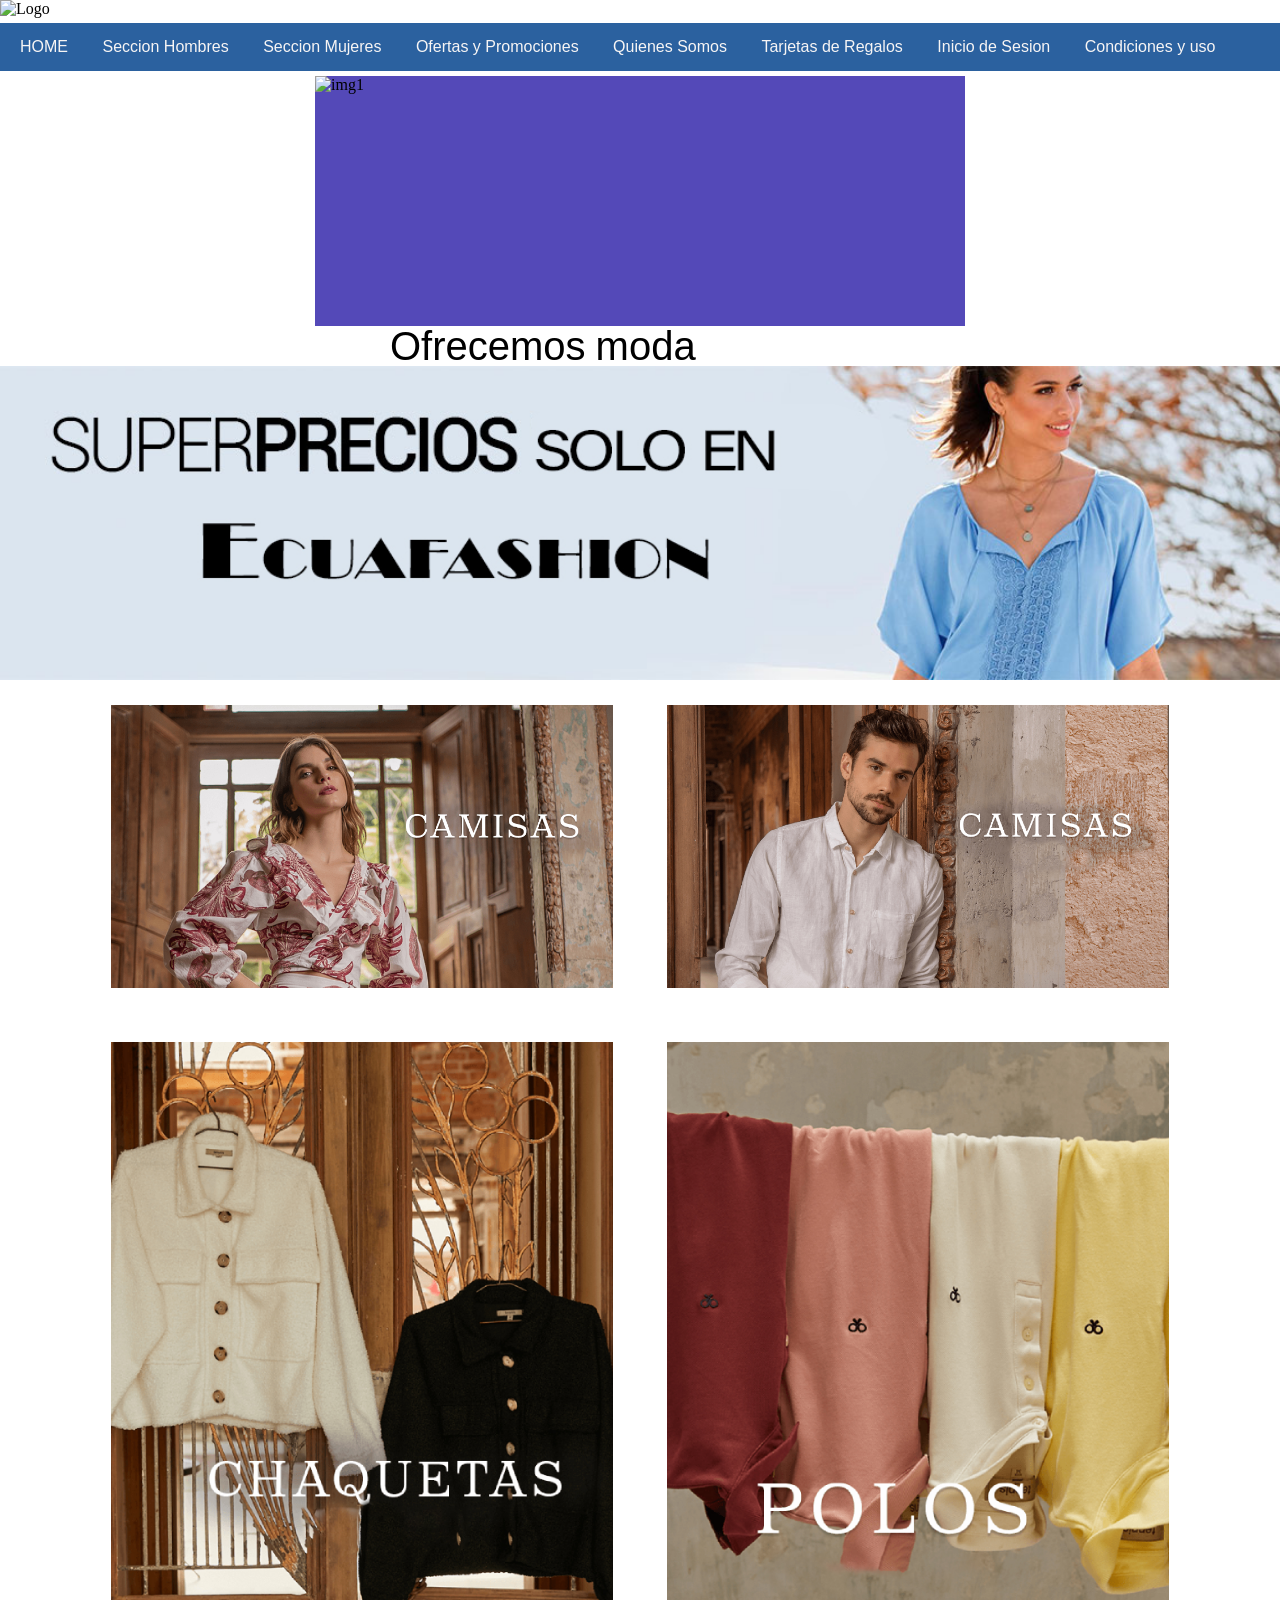
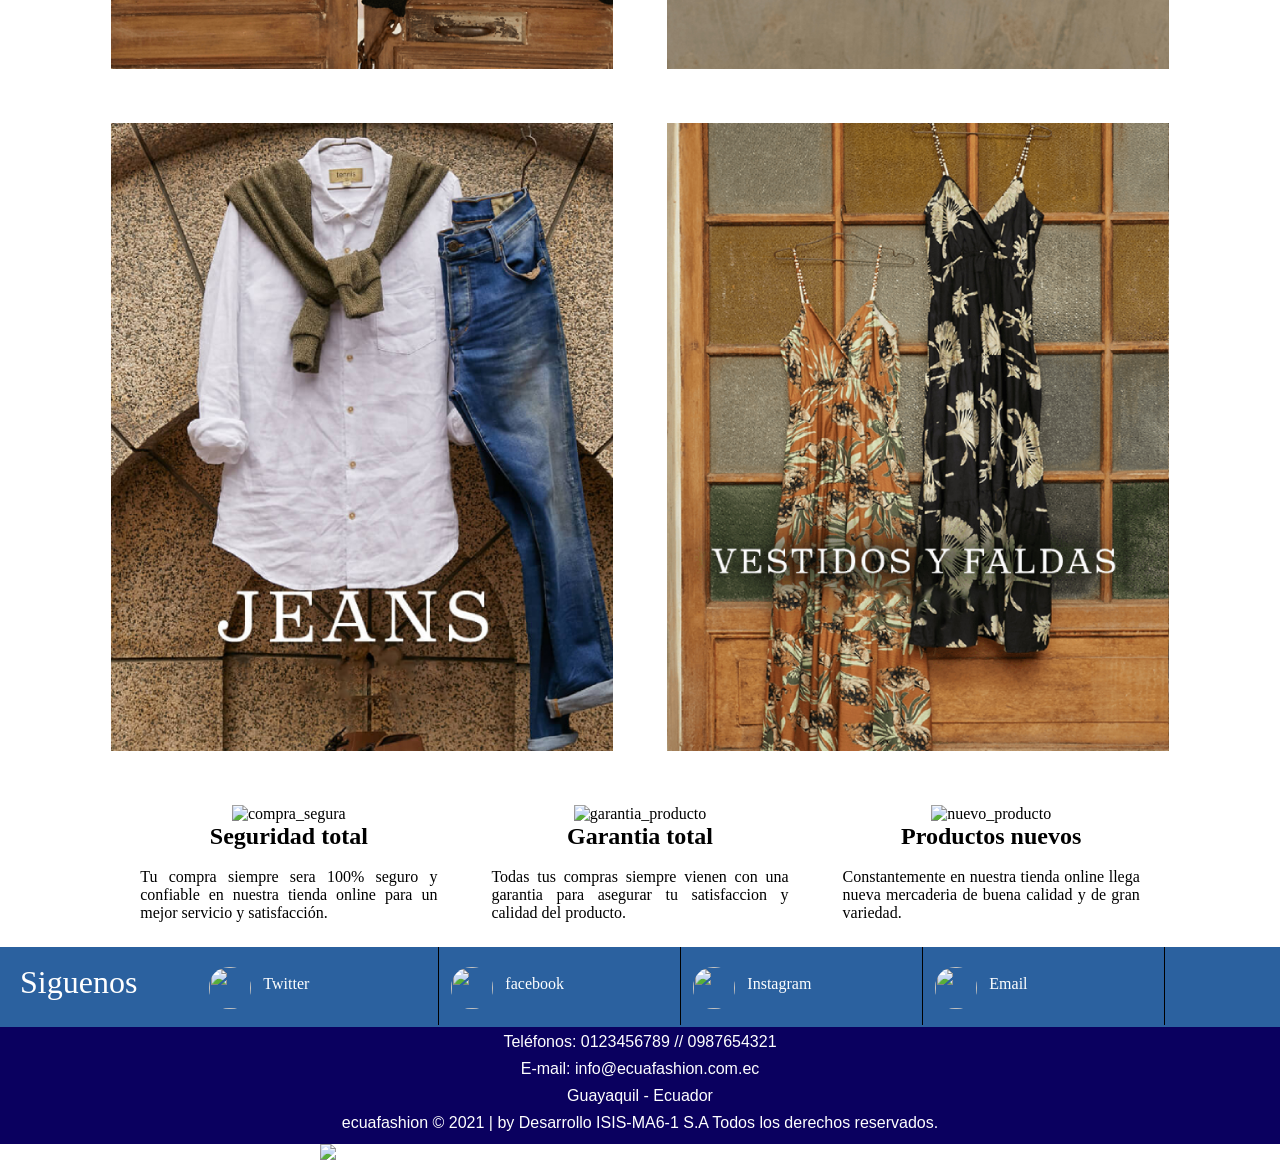
==== index.html @ fa4b64d8 "cambios casi finales" ====
<!DOCTYPE html>

<html lang="es">

<head>
    <title>Home</title>
    <meta charset="UTF-8">
    
    <meta name="Inicio" content="width=device-width, initial-scale=1.0">
    <link rel="stylesheet" href="css/estilo_general.css">
</head>


<body>
    <header>
        <div>
            <img id="logo" src="img/Encabezado.jpg" alt="Logo">
        </div>
    </header>


    <nav class="menu">
        <ul>

            <li class="nav_li"> <a href="index.html">HOME</a> </li>
            <li class="nav_li"> <a href="Seccion_Masculino.html">Seccion Hombres</a></li>
            <li class="nav_li"> <a href="Seccion_Femenino.html">Seccion Mujeres</a> </li>
            <li class="nav_li"> <a href="Oferta_Promociones.html">Ofertas y Promociones</a> </li>
            <li class="nav_li"> <a href="Quienes_somos.html">Quienes Somos</a></li>
            <li class="nav_li"> <a href="Tarjeta_Regalos.html">Tarjetas de Regalos</a> </li>
            <li class="nav_li"> <a href="Inic=tro_Sesion.html">Inicio de Sesion</a> </li>
            <li class="nav_li"> <a href="Condiciones.html">Condiciones y uso</a> </li>


        </ul>
    </nav>


    <div class="container_slider">
        <ul class="slider">
            <li><img src="img/Home/port1.jpg" alt="img1"></li>
            <li><img src="img/Home/port2.jpg" alt="img2"></li>
            <li><img src="img/Home/port3.jpg" alt="img3"></li>
            <li><img src="img/Home/port4.jpg" alt="img4"></li>
        </ul>
    </div>


    <div class="contenedor_letras">
        <p>Ofrecemos </p>
        <ul class="letra_mov">
            <li>moda</li>
            <li>ahorro</li>
            <li>y mucho mas</li>

        </ul>
    </div>

    <div class="cont_img_enc1">
        <img src="img/Home/enc_1.jpg" alt="imagen1">
    </div>

    <div id="pack_fotos">

        <div class="imagenes_fotos">
            <img style="width: 100%; height: 290%" src="img/Home/img_1.jpg" alt="1">
           
        </div>

        <div class="imagenes_fotos">
            <img style="width: 100%; height: 290%" src="img/Home/img_2.jpg" alt="2">
           

        </div>

        <div class="imagenes_fotos">
            <img style="width: 100%; height: 290%" src="img/Home/img_3.jpg" alt="3">
        </div>

        <div class="imagenes_fotos">
            <img style="width: 100%; height: 290%" src="img/Home/img_4.jpg" alt="4">
        </div>

        <div class="imagenes_fotos">
            <img style="width: 100%; height: 290%" src="img/Home/img_5.jpg" alt="5">
        </div>

        <div class="imagenes_fotos">
            <img style="width: 100%; height: 290%" src="img/Home/img_6.jpg" alt="6">
        </div>


    </div>





    <div id="pack3_img">

        <div class="imagenes_texto">
            <img style="width: 100%; height: 290%" src="img/Home/credito_seguro.png" alt="compra_segura">
            <h2 >Seguridad total</h2>
            <br>
            <p style="text-align: justify"> Tu compra siempre sera 100% seguro y confiable en nuestra tienda online para un mejor servicio y
                satisfacción. </p>
        </div>

        <div class="imagenes_texto">
            <img style="width: 100%; height: 290%" src="img/Home/garantia.png" alt="garantia_producto">
            <h2>Garantia total</h2>
            <br>
            <p style="text-align: justify"> Todas tus compras siempre vienen con una garantia para asegurar tu satisfaccion y calidad del producto.
            </p>

        </div>

        <div class="imagenes_texto">
            <img style="width: 100%; height: 290%" src="img/Home/nuevo.png" alt="nuevo_producto">
            <h2>Productos nuevos</h2>
            <br>
            <p style="text-align: justify"> Constantemente en nuestra tienda online llega nueva mercaderia de buena calidad y de gran variedad.
            </p>

        </div>


    </div>


    <div class=futer-push>
        <h2 id=sigueme> Siguenos</h2>
        <ul class=redes-sociales>
            <li class=twitter>
                <div class="icon-social"><img class=im-tuit src="img/Twitter.png" alt=""></div>
                <a href="#" target="_blank">Twitter</a>
            </li>
            <li class=twitter>
                <div class="icon-social"><img class=im-tuit src="img/facebook.png" alt=""></div>
                <a href="#" target="_blank">facebook</a>
            <li class=twitter>
                <div class="icon-social"><img class=im-tuit src="img/Instagram.png" alt=""></div>
                <a href="#" target="_blank">Instagram</a>
            </li>
            <li class=twitter>
                <div class="icon-social"><img class=im-tuit src="img/correo.png" alt=""></div>
                <a href="#" target="_blank">Email</a>
            </li>

        </ul>

    </div>



    <div class="footer">
        <p>
            Teléfonos: 0123456789 // 0987654321
        </p>
        <p>E-mail: info@ecuafashion.com.ec</p>
        <p> Guayaquil - Ecuador</p>
        <p>ecuafashion © 2021 | by Desarrollo ISIS-MA6-1 S.A Todos los derechos reservados.</p>
        <p>

        </p>
        <div>
            <img id="logo_targ" src="img/tarjetas_credito.png" alt="Logo">
        </div>
    </div>

</body>

</html>
---- css/estilo_general.css ----
/* Menu*/
*{/* selector universal*/
    box-sizing: border-box;
    padding: 0;
    margin: 0;
    
  }
 
.menu{
    background: #2b619f;
  font-family: Arial, Helvetica, sans-serif;
  
 

}
.menu ul {/*selector por clase-*/
list-style: none;
padding: 0;
width :100%;
max-width:10000px;
margin: 5px; /*Espacio entre imagen y texto*/

}

.menu  ul li  {/*selector descendiente-*/
display: inline-flex;

}

a{/*selector de elemento- */
    text-decoration:none;
}

.menu ul li a{
    color:#f7f5f5;
    padding: 15px;
}

.nav_li:hover{
    background:#1503bb;
    
}

/*-----------------------------------Menu desplegable------------------------------------*/


.naveg_sub li  {
    background-color: #12058a;
    display: block;
    
    padding: 0;
    margin: 0;

}

li>.naveg_sub{
    display: flex;
    position: relative;    
}

.nav li a:hover {
    background-color: #1503bb;
}

.nav li ul {
    display: none;
    /*position: absolute; */
}

.nav li:hover>ul {
    display: block;
}



/*.....................FOOTER....................*/
.footer {/*selector por clase*/
    float: right;
    width: 100%;
    height:80px; /*different*/
    margin: 0px;
    background-color:#141414;
    color:#FFF;
    padding-bottom: 25px ;
    text-align:center;
}
.footer p{
    font-family: Arial, Helvetica, sans-serif;
    padding: 6px;
    background-color:#141414;
    padding-bottom: 3px;
}

#logo{/*selector por id*/
  
    display: inline-flex;
    width: 100%;
    height: 10%;
    margin: auto;
    flex-wrap: wrap;

}
#logo_targ{/*selector por id*/
  
    display: inline-flex;
    width: 50%;
    height: 10%;
    margin: auto;
    flex-wrap: wrap;

}


/*...............slider automatico..............*/

.container_slider{
    position: relative;
    top: 0px;
    width: 650px;
    height:250px;
    margin: auto;
    background: #0d0080;
}

.container_slider .slider{
position: relative;
width: 400%;
height: 100%;
display: flex;

}

.container_slider .slider li{
    position: relative;
    width: 100%;
  
    background: #5449b8;

    
    }

    .container_slider .slider li img{
        position: absolute;
        width: 100%;
        height: 100%;
    
        
        }






/************************************************/



/*-----------------------------------footer------------------------------------*/
.footer {/*selector por clase*/
    float: right;
    width: 100%;
    height:80px; /*different*/
    margin: 0px;
    background-color:#141414;
    color:#FFF;
    padding-bottom: 25px ;
    text-align:center;
}
.footer p{
    padding: 6px;
    background-color:#0a005f;
    padding-bottom: 3px;
}
.futer-push{/*selector por clase-*/
    display: inline-block;
    float: right;
    width: 100%;
    height:80px; /*different*/
    margin: 0px;
background: #2b619f;

}
.redes-sociales{/*selector por clase*/
    display: inline-flex;

}
#sigueme {/*selector descendiente */
    float: left;
    color: #ffffff;
    margin: 20px;
    font-weight: normal;
    line-height: 30px;
    font-size: 200%;
    margin-right: 25px;
    padding-right: 35px;
}
.twitter{
    display: grid;
    grid-template-columns: 1fr 3fr ;
    padding-right:25px ;
    padding-top: 20px;
    padding-bottom:12px;
  
    border-right: 1.5px solid;
 
}
.twitter a{
    margin: 8px 15px 10px 12px;
color: #ffffff;

}
.twitter:hover{
    background-color:#5449b8;
  
}
.im-tuit{
    width: 42px;
    border-radius:20px ;
    height: 42px;
    margin-left: 12px;

}
/*-----------------------------------Fin del footer------------------------------------*/


/*.....................Josue Romero.....................*/

/*.......................Home..........................*/

/*....................Slider automatico.......................*/
.container_slider{
    position:relative;
    width: 650px;
    height:250px;
    margin: auto;
    background:red;
    overflow: hidden;
}

.container_slider .slider{
position:absolute;
width: 400%;
height: 100%;
display: flex;
animation: moverse 15s infinite alternate ;
animation-timing-function: ease-in;

}

.container_slider .slider li{
    position:relative;
    width: 100%;
    list-style: none;

    
    }

    .container_slider .slider li img{
        position:absolute;
        width: 650px;
        height: 100%;
    
        
        }

        @keyframes moverse{
            0%{margin-left: 0;}
            20%{margin-left: 0;}

            25%{margin-left: -100%;}
            45%{margin-left: -100%;}

            50%{margin-left: -200%;}
            70%{margin-left: -200%;}

            75%{margin-left: -300%;}
            100%{margin-left: -300%;}
                        
        }

/*................Texto cambiante.................*/
.contenedor_letras {
    position:relative;
    display: flex;
    width: 500px;
    height:40px;
    color: rgb(0, 0, 0);
    font-family: Impact, Haettenschweiler, 'Arial Narrow Bold', sans-serif;
    font-size: 40px;
    line-height: 40px;
    display: flex;
    /*
    position: absolute;
    */
    top: 0;
    right: 0;
    button: 0;
    left: 0;
    overflow: hidden;
    margin: auto;
    }
    
    .contenedor_letras .letra_mov {
     list-style: none;
     padding-left: 10px;
     animation: cambiar 15s infinite;
     
    }
    
    ul, p {
     margin: 0;
    }
 
 @keyframes  cambiar {

    0%{ margin-top: 0;}
   20%{ margin-top: 0;}
   
   25% { margin-top: -40PX;}
   45% { margin-top: -40PX;}
   
   50% { margin-top: -80PX;}
   70% { margin-top: -80PX;}
   
   75% { margin-top: -40PX;}
   100% { margin-top: -40PX;}
    
    100% { margin-top: 0;}

    /*
  0%{ margin-top: 0;}
   20%{ margin-top: 0;}
   
   25% { margin-top: -40PX;}
   50% { margin-top: -40PX;}
   
   55% { margin-top: -80PX;}
   80% { margin-top: -80PX;}
   
   85% { margin-top: -40PX;}
   95% { margin-top: -40PX;}

   100% { margin-top: 0;}

   
*/
  
 }

 .cont_img_enc1 img{
    display:block;
    margin:auto;
    width: 100%;
height: 100%;

 }

 
#pack3_img{

    text-align:center
    
}

 .imagenes_texto {
    
    border-radius: 10px;
    margin: 20px;
    text-align: center;
    display: inline-block;
    width: 24%;
    border: 5px solid rgb(255, 255, 255);
    

}

#pack_fotos{

    text-align:center
    
}

.imagenes_fotos {
    
    border-radius: 10px;
    margin: 20px;
    text-align: center;
    display: inline-block;
    width: 40%;
    border: 5px solid rgb(255, 255, 255);
    hover
    

}
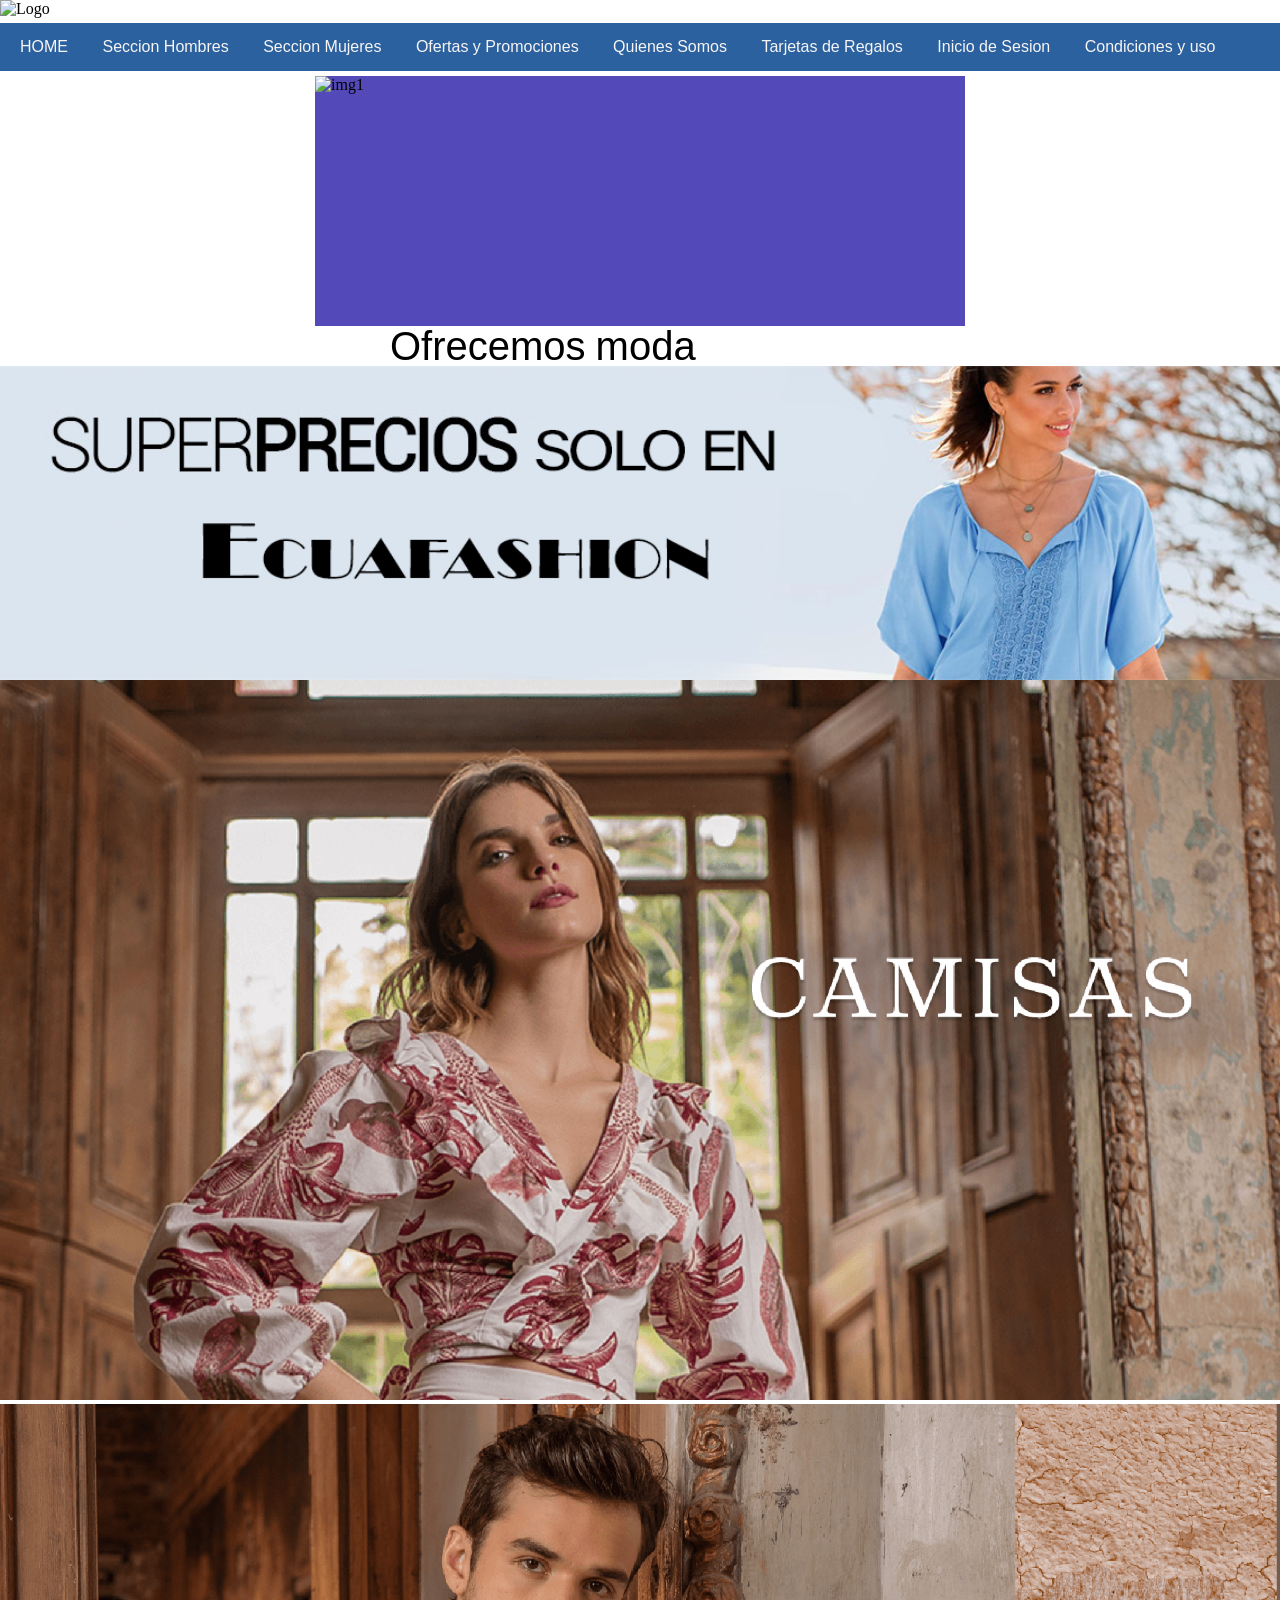
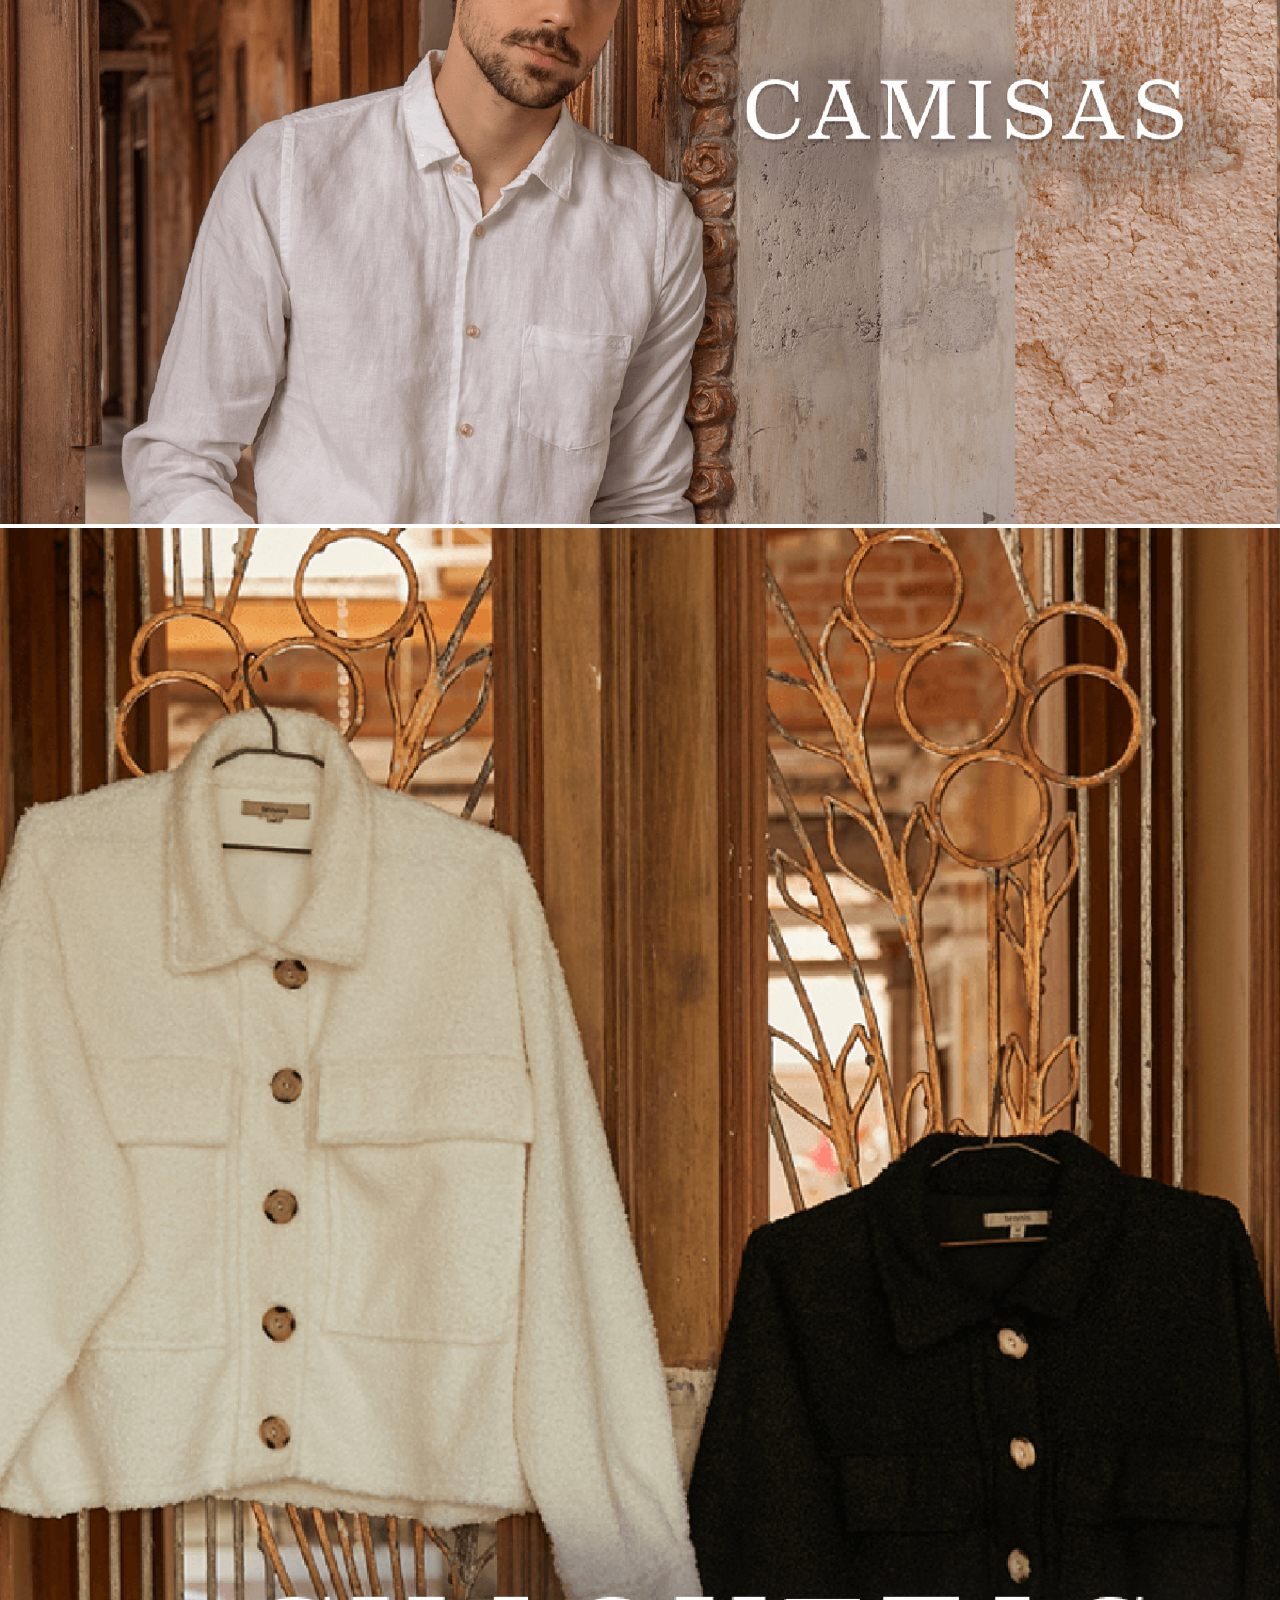
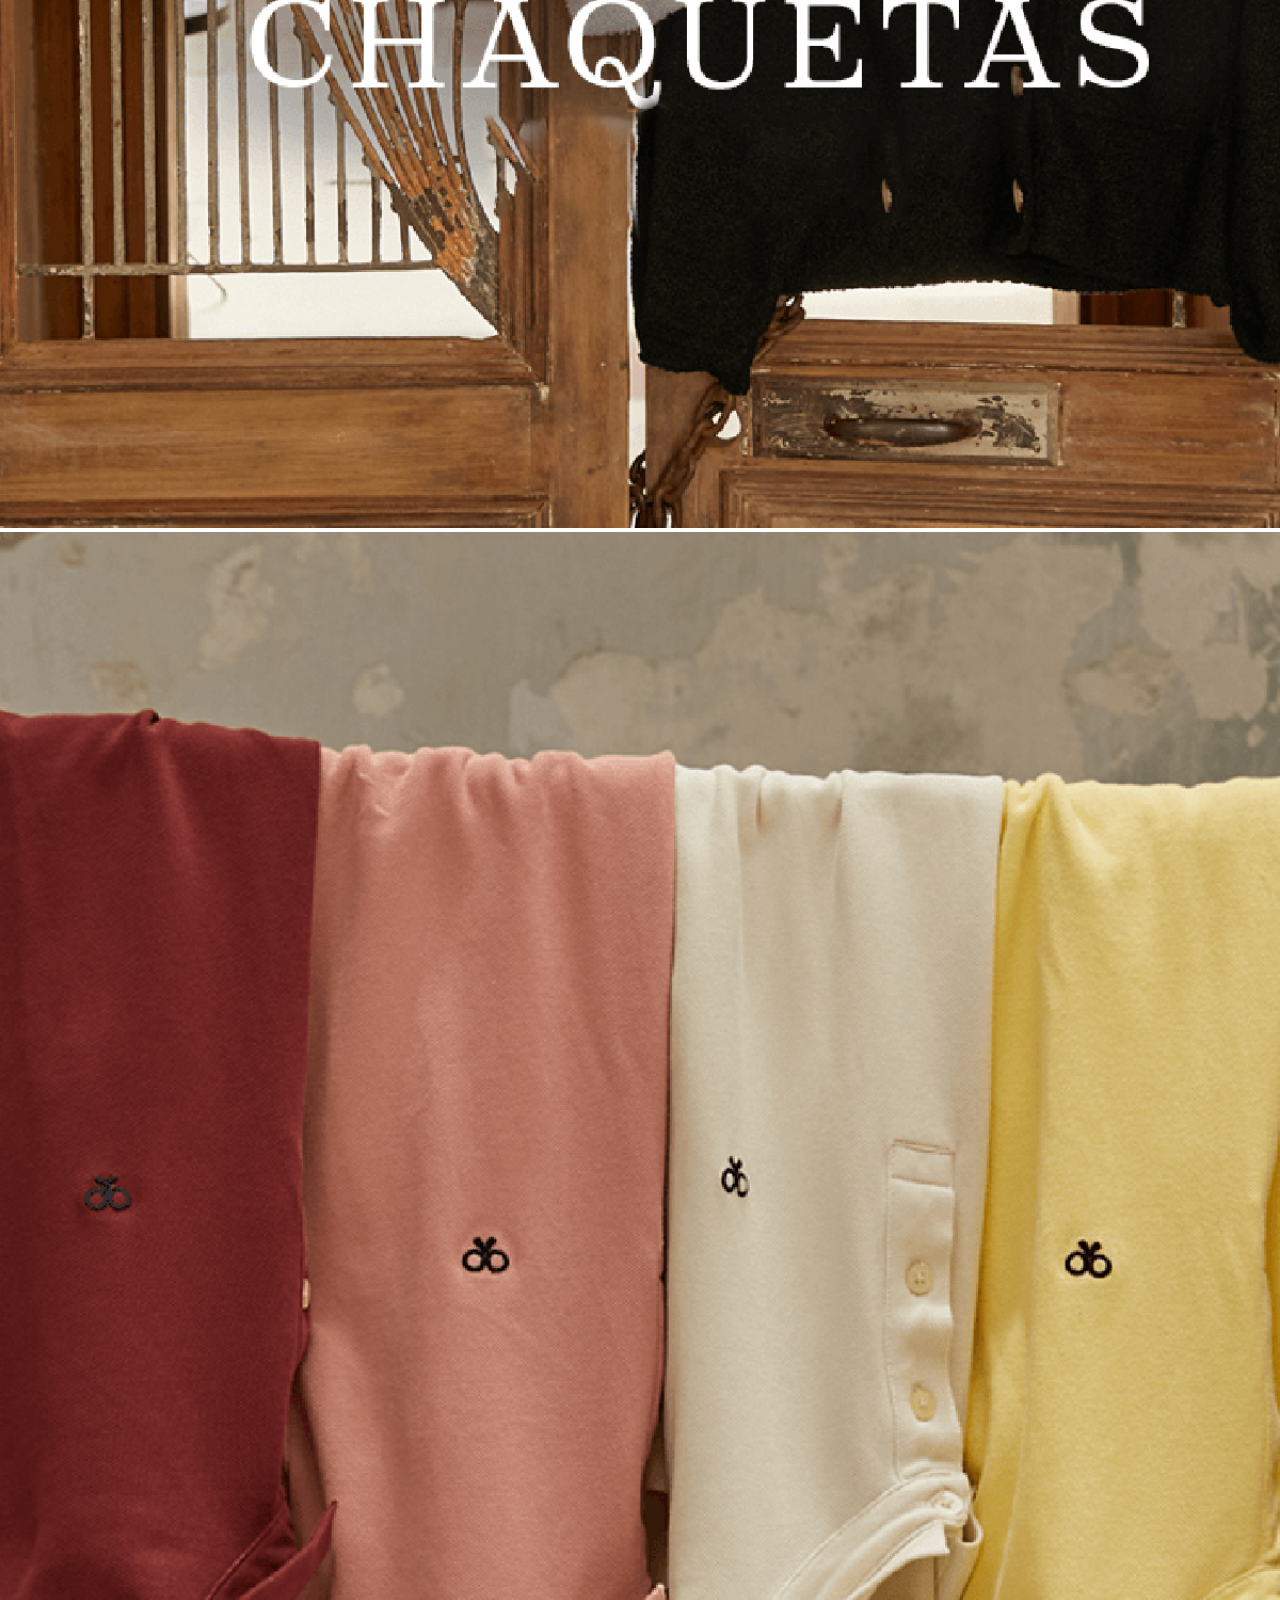
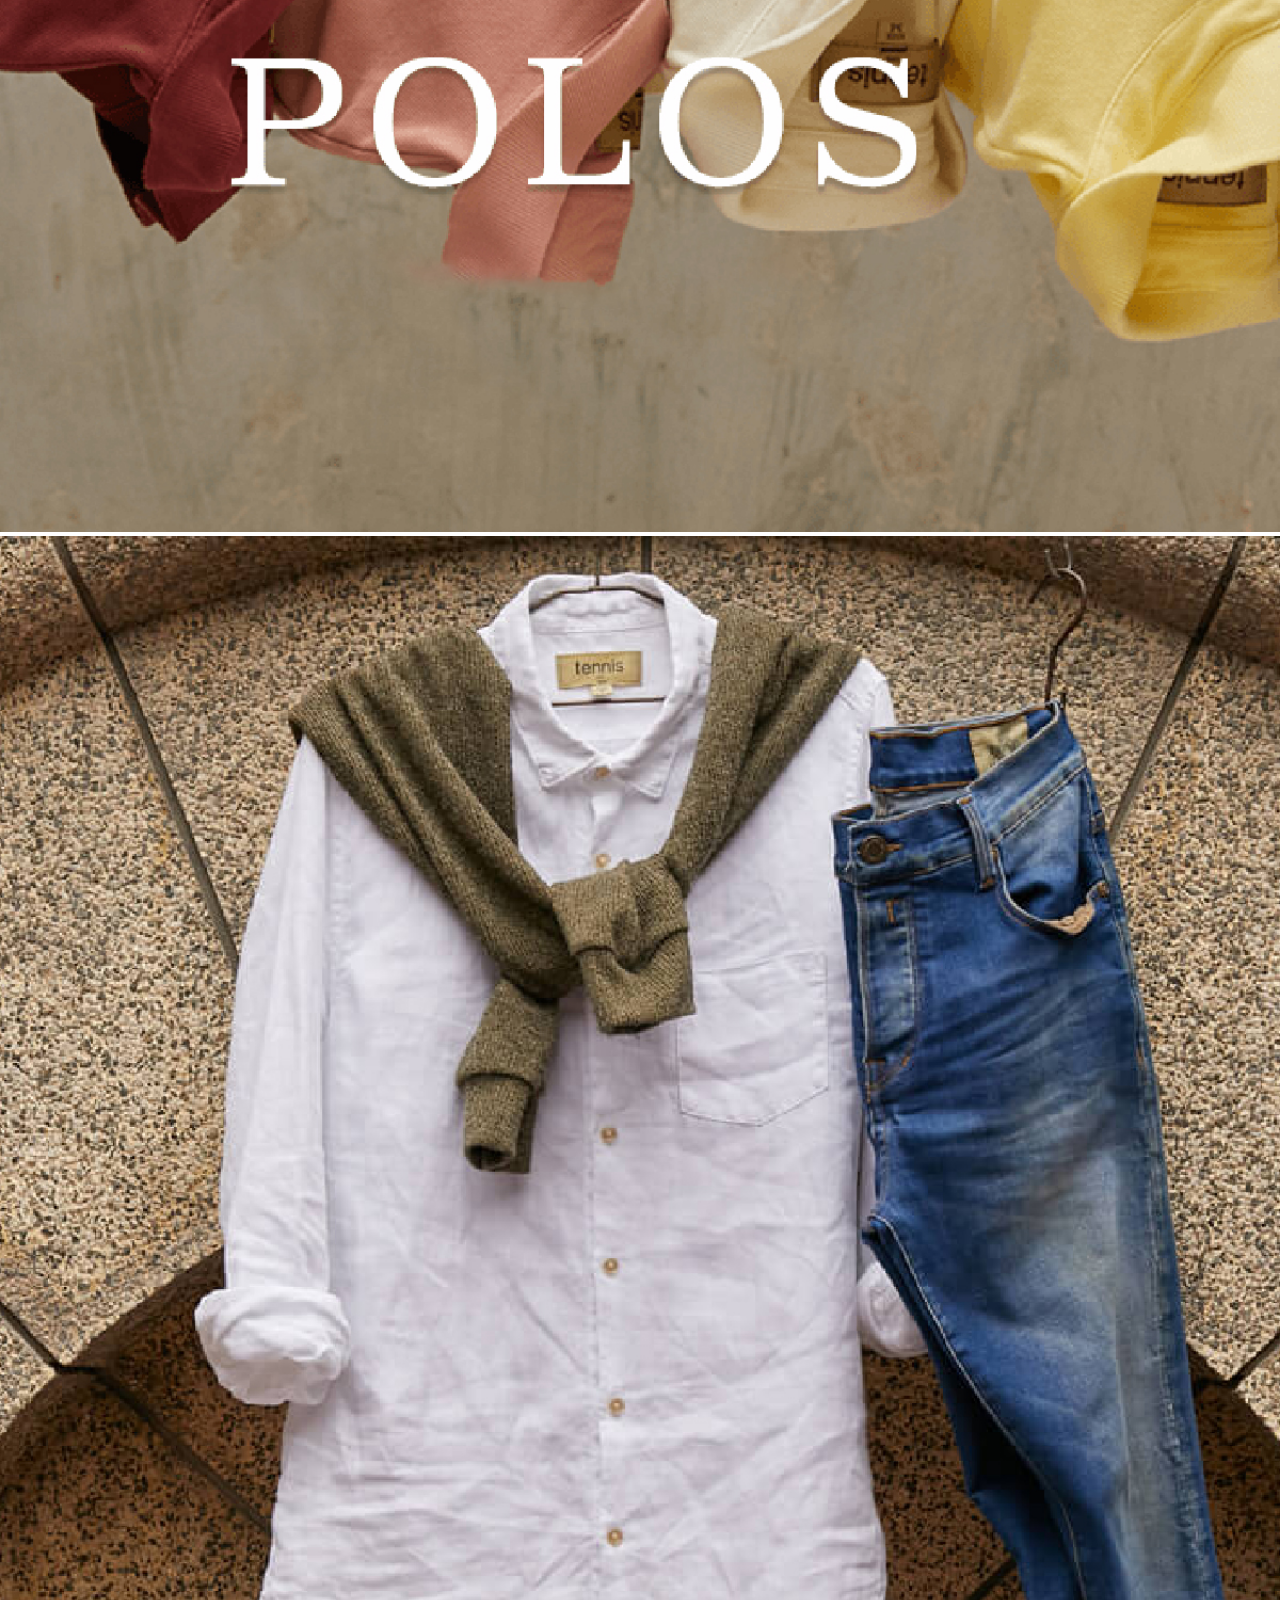
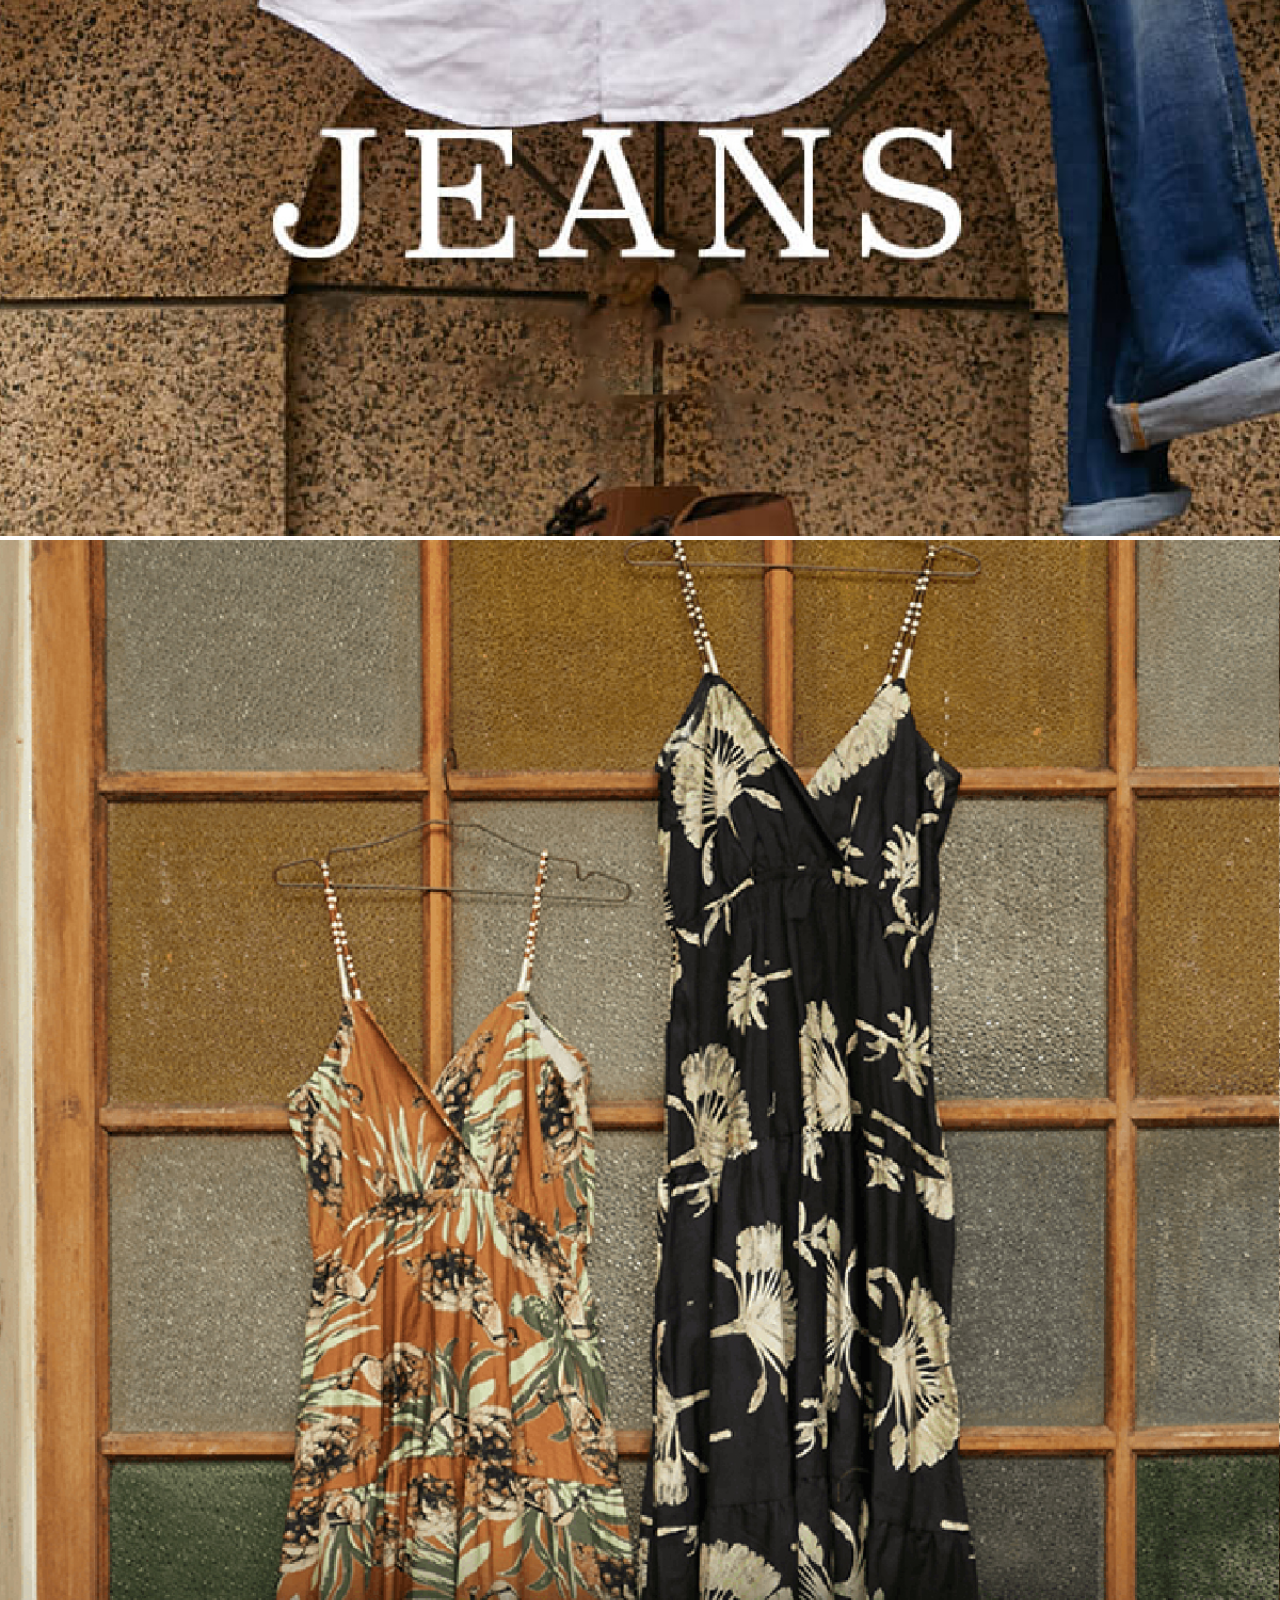
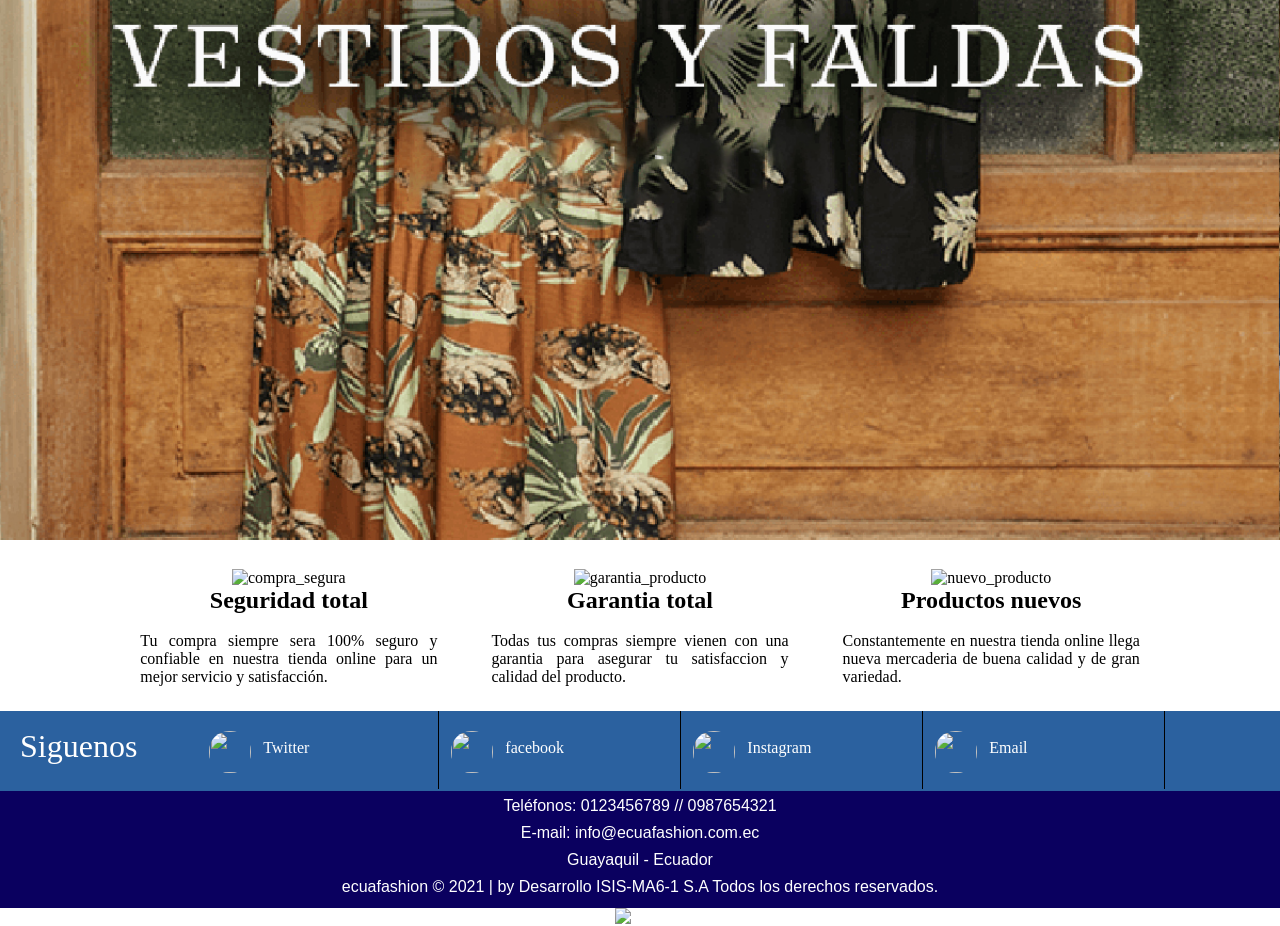
==== commit 1e1c3f8b: "actualizacion Solo falta 1 integrante" ====
--- a/index.html
+++ b/index.html
@@ -7,6 +7,7 @@
     <meta charset="UTF-8">
     
     <meta name="Inicio" content="width=device-width, initial-scale=1.0">
+    <meta name="ropa" content="empresa,online,ventas,comercio">
     <link rel="stylesheet" href="css/estilo_general.css">
 </head>
 
@@ -14,7 +15,7 @@
 <body>
     <header>
         <div>
-            <img id="logo" src="img/Encabezado.jpg" alt="Logo">
+            <img id="logo_enc" src="img/Encabezado.jpg" alt="Logo">
         </div>
     </header>
 
@@ -28,7 +29,7 @@
             <li class="nav_li"> <a href="Oferta_Promociones.html">Ofertas y Promociones</a> </li>
             <li class="nav_li"> <a href="Quienes_somos.html">Quienes Somos</a></li>
             <li class="nav_li"> <a href="Tarjeta_Regalos.html">Tarjetas de Regalos</a> </li>
-            <li class="nav_li"> <a href="Inic=tro_Sesion.html">Inicio de Sesion</a> </li>
+            <li class="nav_li"> <a href="Inicio_Registro_Sesion.html">Inicio de Sesion</a> </li>
             <li class="nav_li"> <a href="Condiciones.html">Condiciones y uso</a> </li>
 
 
--- a/css/estilo_general.css
+++ b/css/estilo_general.css
@@ -13,6 +13,17 @@
  
 
 }
+
+#logo_enc{/*selector por id*/
+  
+    display: inline-flex;
+    width: 100%;
+    height: 10%;
+    margin: auto;
+    flex-wrap: wrap;
+
+}
+
 .menu ul {/*selector por clase-*/
 list-style: none;
 padding: 0;
@@ -91,19 +102,10 @@
     padding-bottom: 3px;
 }
 
-#logo{/*selector por id*/
+.logo_enc{/*selector por id*/
   
     display: inline-flex;
     width: 100%;
-    height: 10%;
-    margin: auto;
-    flex-wrap: wrap;
-
-}
-#logo_targ{/*selector por id*/
-  
-    display: inline-flex;
-    width: 50%;
     height: 10%;
     margin: auto;
     flex-wrap: wrap;
@@ -374,22 +376,3 @@
     
 
 }
-
-#pack_fotos{
-
-    text-align:center
-    
-}
-
-.imagenes_fotos {
-    
-    border-radius: 10px;
-    margin: 20px;
-    text-align: center;
-    display: inline-block;
-    width: 40%;
-    border: 5px solid rgb(255, 255, 255);
-    hover
-    
-
-}
